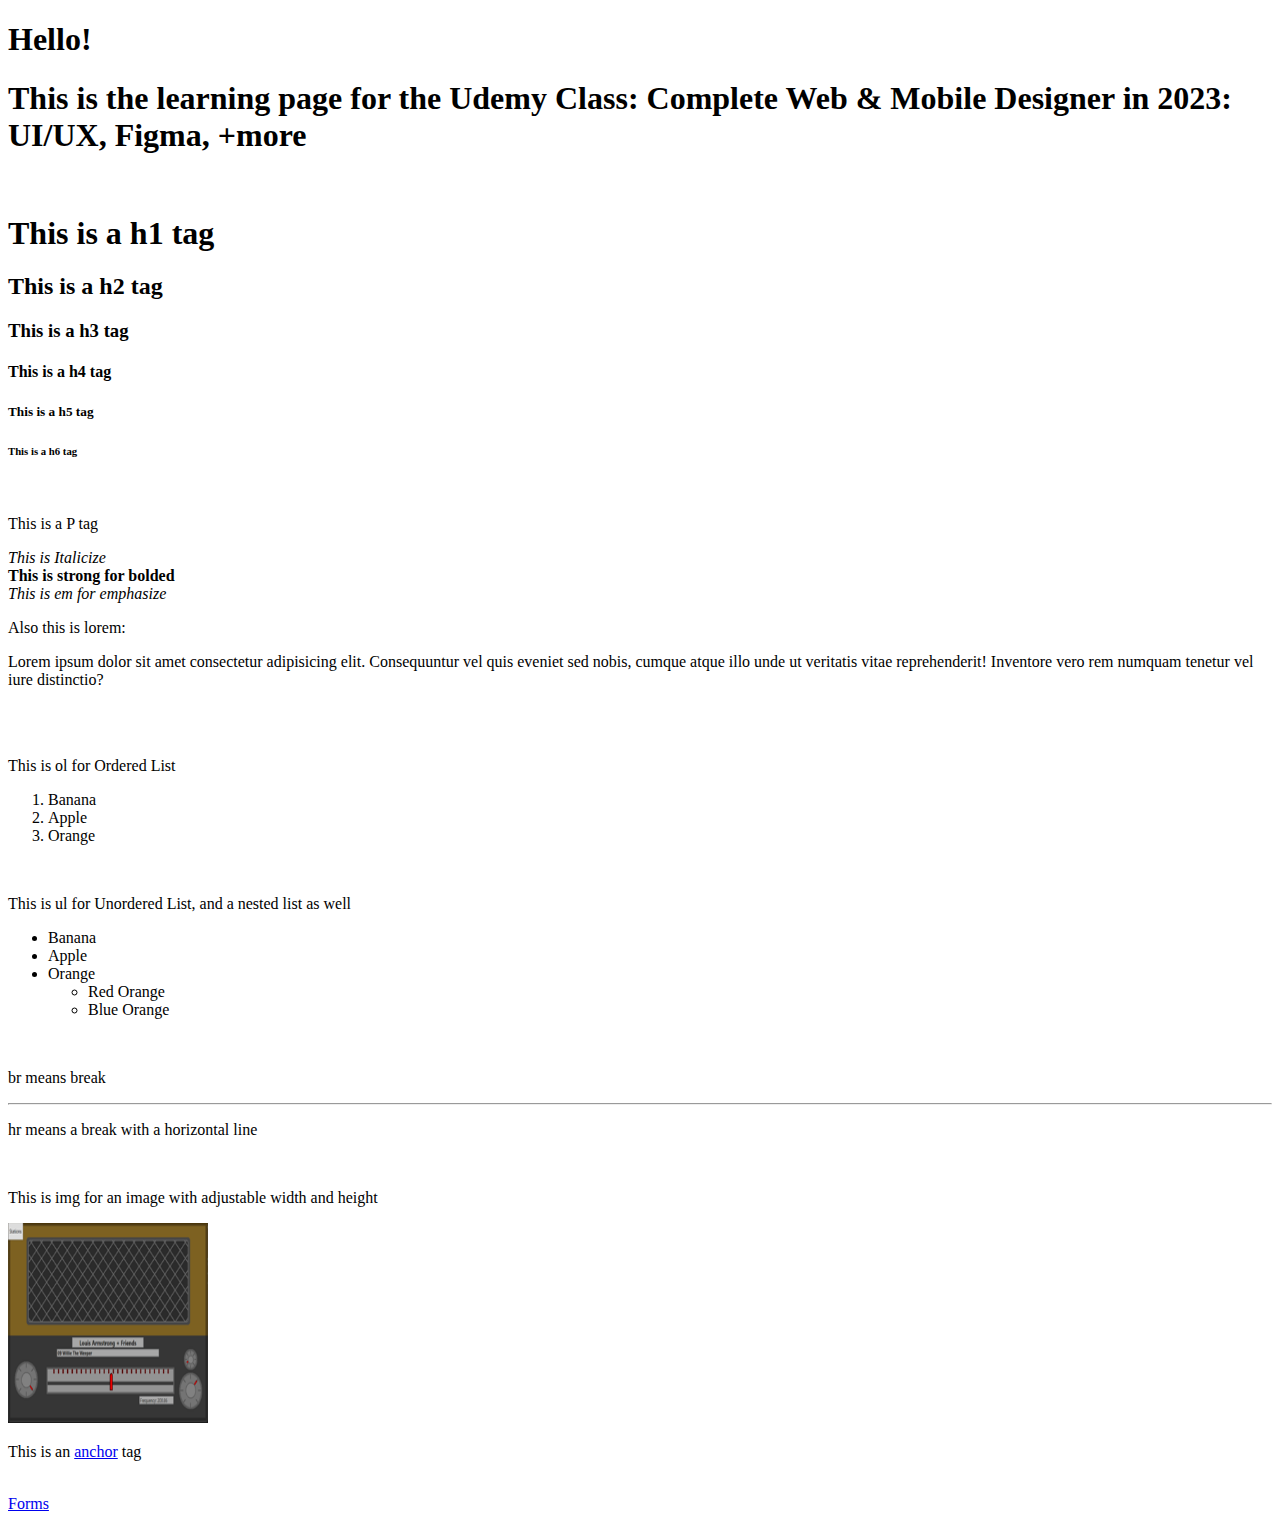
==== index.html @ b05f8a5a "Learned about Forms" ====
<!DOCTYPE html>
<html lang="en">
<head>
    <meta charset="UTF-8">
    <meta http-equiv="X-UA-Compatible" content="IE=edge">
    <meta name="viewport" content="width=device-width, initial-scale=1.0">
    <title>Document</title>
</head>
<body>
    <h1>Hello!</h1>
    <h1>This is the learning page for the Udemy Class: Complete Web & Mobile Designer in 2023: UI/UX, Figma, +more</h1>

    <br>
    <h1>This is a h1 tag</h1>
    <h2>This is a h2 tag</h2>
    <h3>This is a h3 tag</h3>
    <h4>This is a h4 tag</h4>
    <h5>This is a h5 tag</h5>
    <h6>This is a h6 tag</h6>
    <br>
    <p>This is a P tag</p>
    <i>This is Italicize</i>
    <br>
    <strong>This is strong for bolded</strong>
    <br>
    <em>This is em for emphasize</em>

    <p>Also this is lorem:</p>
    <p>Lorem ipsum dolor sit amet consectetur adipisicing elit. Consequuntur vel quis eveniet sed nobis, cumque atque illo unde ut veritatis vitae reprehenderit! Inventore vero rem numquam tenetur vel iure distinctio?</p>
    <br>

    <br>
    <p>This is ol for Ordered List</p>
    <ol>
        <li>Banana</li>
        <li>Apple</li>
        <li>Orange</li>
    </ol>
    <br>
    <p>This is ul for Unordered List, and a nested list as well</p>
    <ul>
        <li>Banana</li>
        <li>Apple</li>
        <li>Orange</li>
        <ul>
            <li>Red Orange</li>
            <li>Blue Orange</li>
        </ul>
    </ul>

    <br>
    <p>br means break</p>
    <hr>
    <p>hr means a break with a horizontal line</p>
    <br>
    <p>This is img for an image with adjustable width and height</p>
    <img src="Images/radio-image.png" alt="" width="200" height="200">

    <br>
    <p>This is an <a href="new-page.html">anchor</a> tag</p>

    <br>
    <a href="forms.html">Forms</a>
</body>
</html>
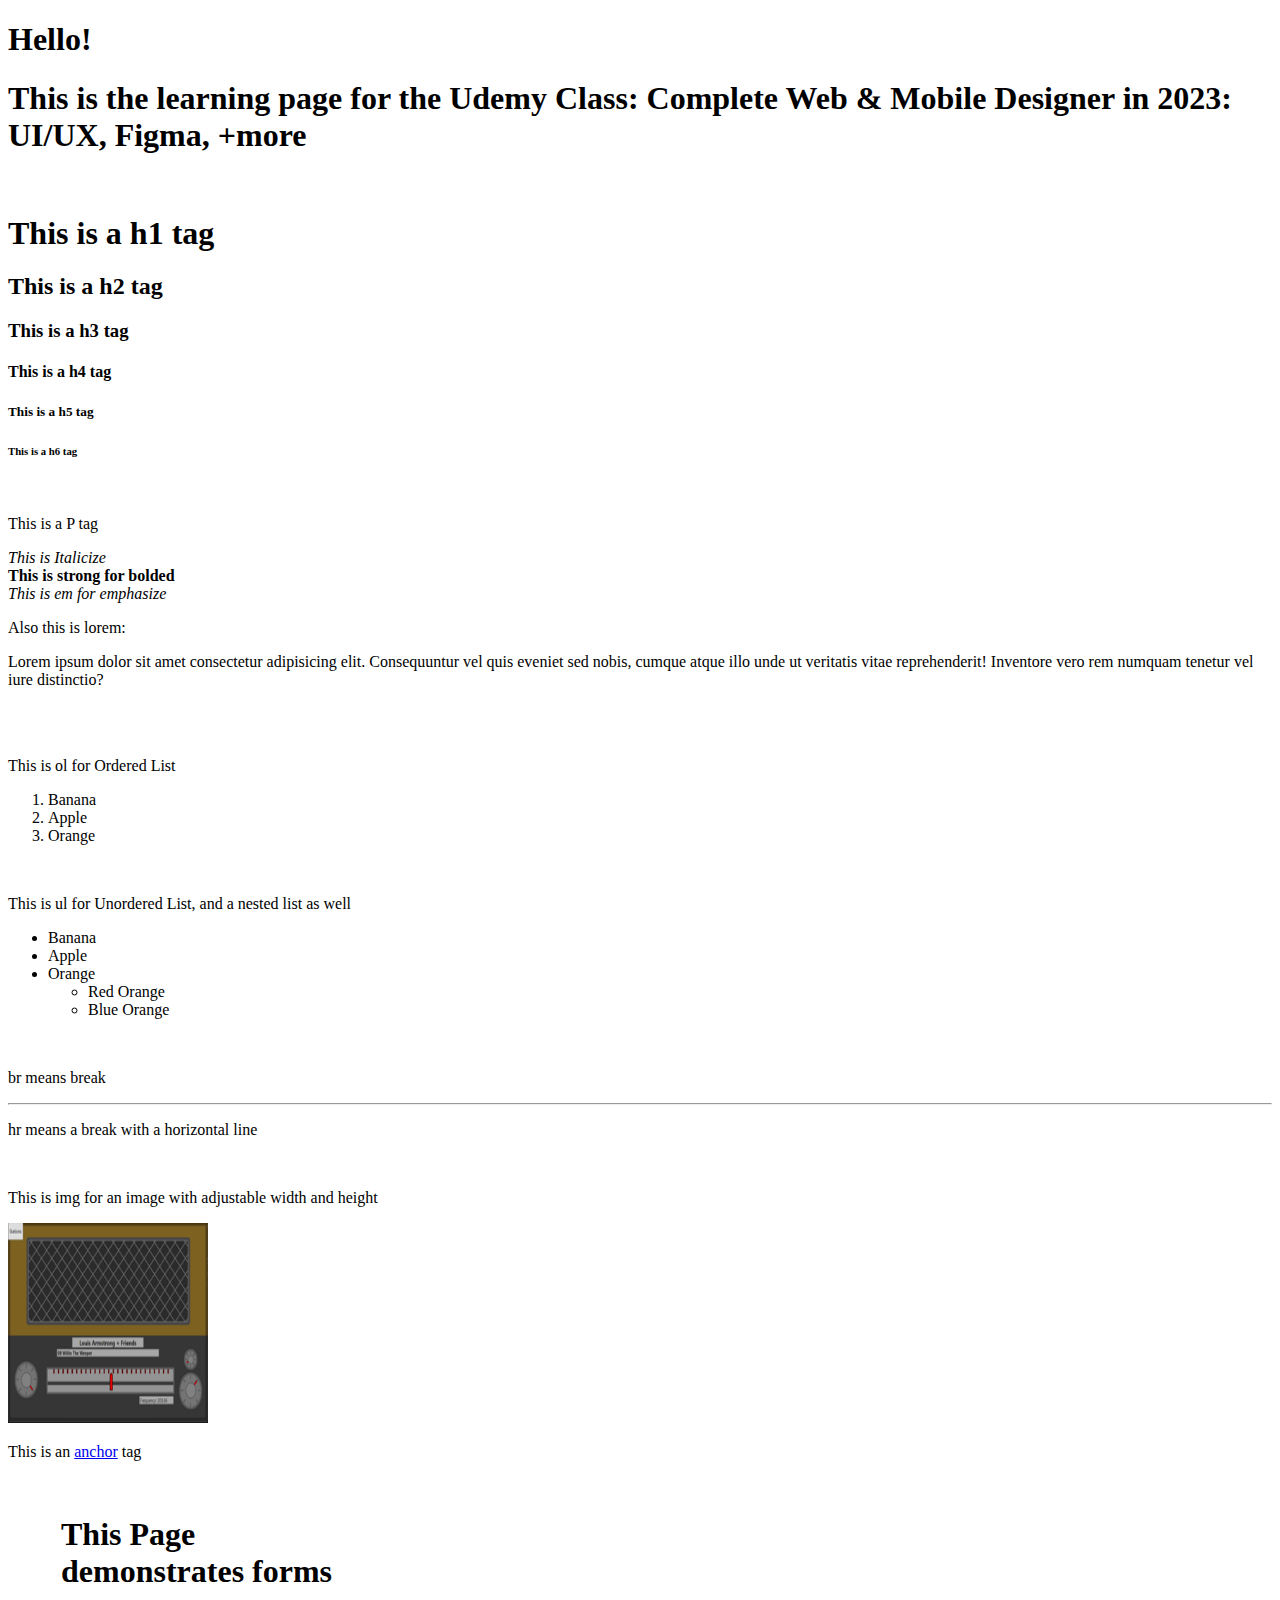
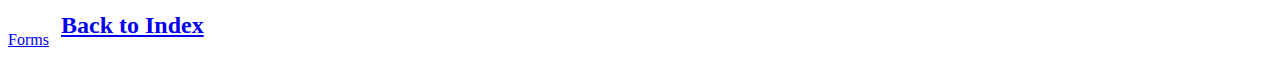
==== commit c6a9ef46: "Html section completed" ====
--- a/index.html
+++ b/index.html
@@ -1,22 +1,28 @@
 <!DOCTYPE html>
 <html lang="en">
+
 <head>
     <meta charset="UTF-8">
     <meta http-equiv="X-UA-Compatible" content="IE=edge">
     <meta name="viewport" content="width=device-width, initial-scale=1.0">
     <title>Document</title>
 </head>
+
 <body>
     <h1>Hello!</h1>
     <h1>This is the learning page for the Udemy Class: Complete Web & Mobile Designer in 2023: UI/UX, Figma, +more</h1>
 
     <br>
-    <h1>This is a h1 tag</h1>
-    <h2>This is a h2 tag</h2>
-    <h3>This is a h3 tag</h3>
-    <h4>This is a h4 tag</h4>
-    <h5>This is a h5 tag</h5>
-    <h6>This is a h6 tag</h6>
+    <div id="header-tags">
+        <h1>This is a h1 tag</h1>
+        <h2>This is a h2 tag</h2>
+        <h3>This is a h3 tag</h3>
+        <h4>This is a h4 tag</h4>
+        <h5>This is a h5 tag</h5>
+        <h6>This is a h6 <span>tag</span></h6>
+        <!-- Span is an inline element -->
+    </div>
+
     <br>
     <p>This is a P tag</p>
     <i>This is Italicize</i>
@@ -26,7 +32,8 @@
     <em>This is em for emphasize</em>
 
     <p>Also this is lorem:</p>
-    <p>Lorem ipsum dolor sit amet consectetur adipisicing elit. Consequuntur vel quis eveniet sed nobis, cumque atque illo unde ut veritatis vitae reprehenderit! Inventore vero rem numquam tenetur vel iure distinctio?</p>
+    <p>Lorem ipsum dolor sit amet consectetur adipisicing elit. Consequuntur vel quis eveniet sed nobis, cumque atque
+        illo unde ut veritatis vitae reprehenderit! Inventore vero rem numquam tenetur vel iure distinctio?</p>
     <br>
 
     <br>
@@ -60,6 +67,9 @@
     <p>This is an <a href="new-page.html">anchor</a> tag</p>
 
     <br>
-    <a href="forms.html">Forms</a>
+    <a href="forms.html" target="_blank">Forms</a>
+    <!-- Display a webpage within a webpage -->
+    <iframe src="forms.html" frameborder="0"></iframe>
 </body>
+
 </html>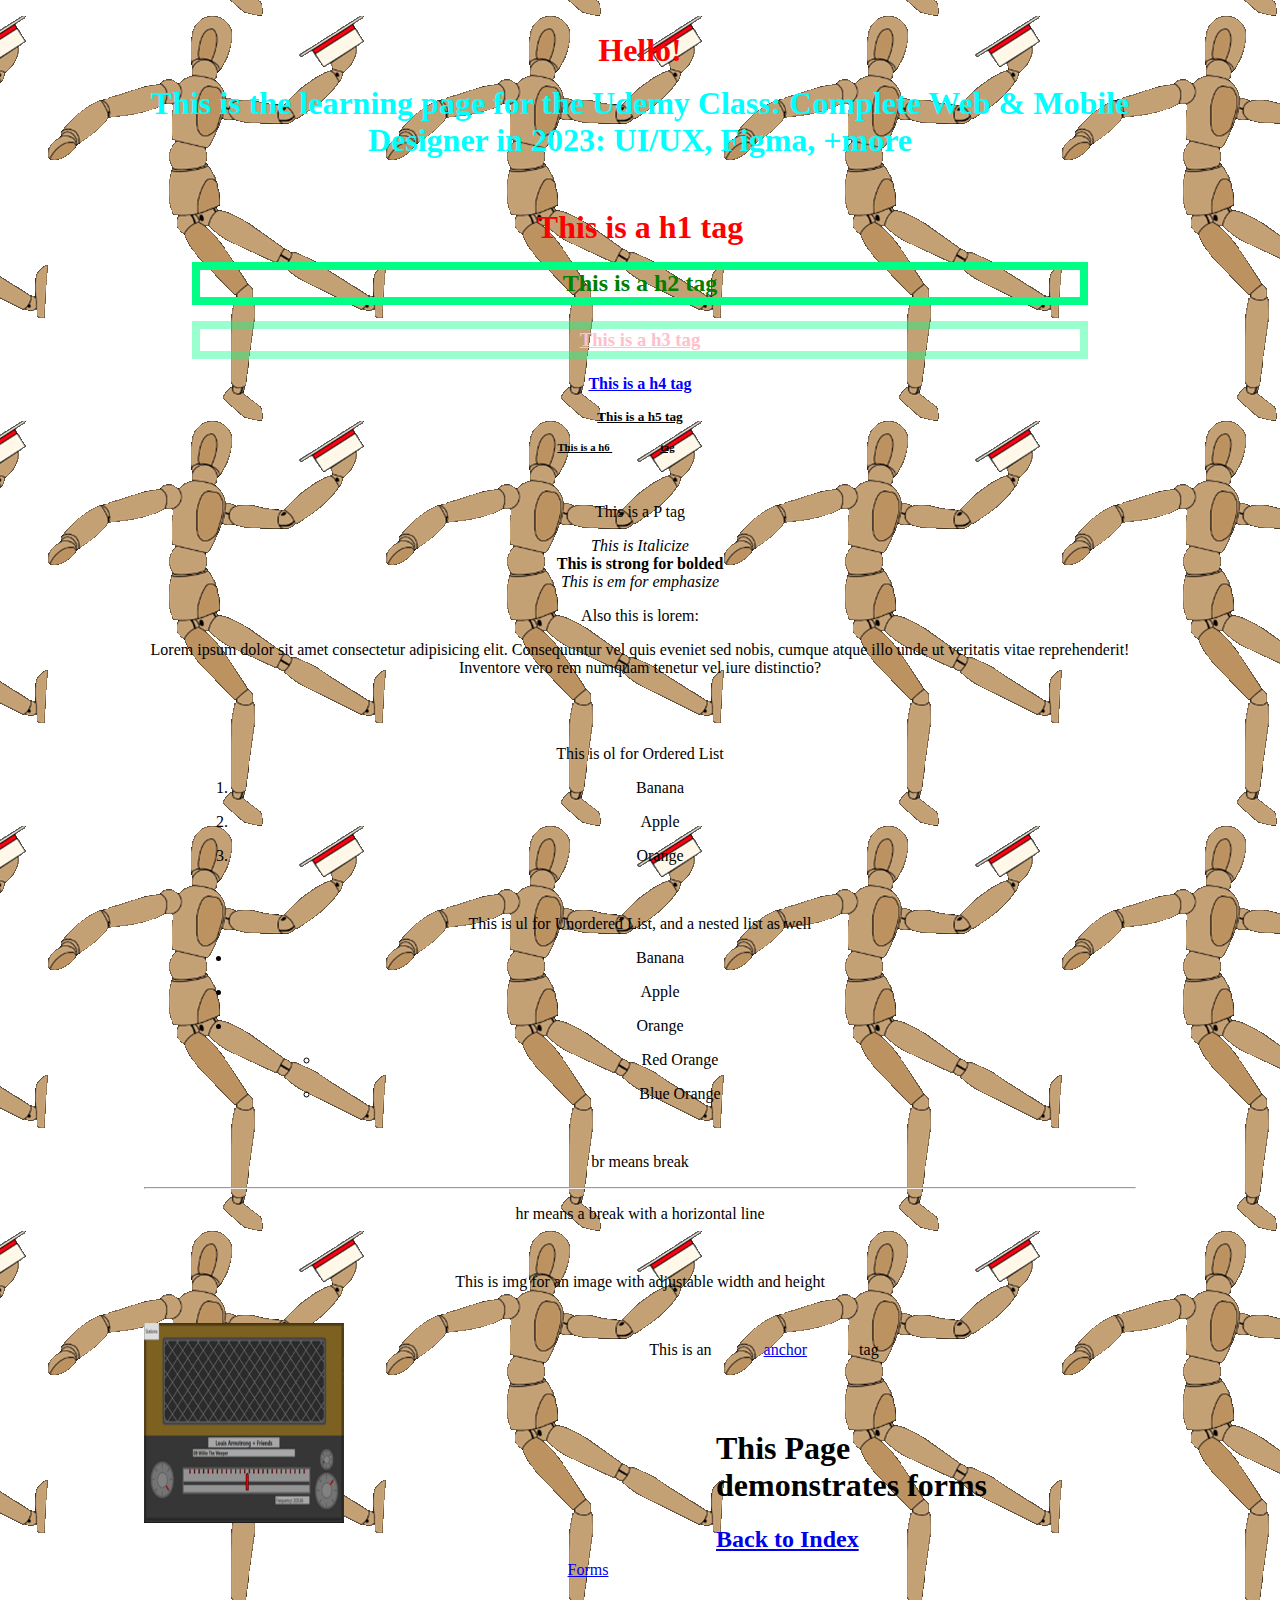
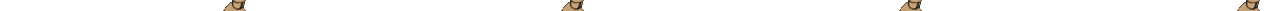
==== commit b23c87e5: "Finished CSS Section" ====
--- a/index.html
+++ b/index.html
@@ -5,21 +5,22 @@
     <meta charset="UTF-8">
     <meta http-equiv="X-UA-Compatible" content="IE=edge">
     <meta name="viewport" content="width=device-width, initial-scale=1.0">
+    <link rel="stylesheet" href="css/style.css">
     <title>Document</title>
 </head>
 
 <body>
     <h1>Hello!</h1>
-    <h1>This is the learning page for the Udemy Class: Complete Web & Mobile Designer in 2023: UI/UX, Figma, +more</h1>
+    <h1 id="intro-header">This is the learning page for the Udemy Class: Complete Web & Mobile Designer in 2023: UI/UX, Figma, +more</h1>
 
     <br>
     <div id="header-tags">
         <h1>This is a h1 tag</h1>
         <h2>This is a h2 tag</h2>
-        <h3>This is a h3 tag</h3>
-        <h4>This is a h4 tag</h4>
-        <h5>This is a h5 tag</h5>
-        <h6>This is a h6 <span>tag</span></h6>
+        <h3 class="header-class">This is a h3 tag</h3>
+        <h4 class="header-class">This is a h4 tag</h4>
+        <h5 class="header-class">This is a h5 tag</h5>
+        <h6 class="header-class">This is a h6 <span>tag</span></h6>
         <!-- Span is an inline element -->
     </div>
 
@@ -61,7 +62,7 @@
     <p>hr means a break with a horizontal line</p>
     <br>
     <p>This is img for an image with adjustable width and height</p>
-    <img src="Images/radio-image.png" alt="" width="200" height="200">
+    <img id="radio" src="Images/radio-image.png" alt="" width="200" height="200">
 
     <br>
     <p>This is an <a href="new-page.html">anchor</a> tag</p>
--- a/css/style.css
+++ b/css/style.css
@@ -0,0 +1,37 @@
+body{
+    background-image: url(../Images/StickFigure.png);
+}
+*{
+    text-align: center;
+    margin: 1rem 3rem;
+}
+h1{
+    color: red;
+    cursor: pointer;
+}
+h2{
+    border: 0.5rem solid rgb(0, 259, 132);
+    color: green;
+}
+h3{
+    border: 0.5rem solid rgba(0, 259, 132,0.4);
+    color: pink;
+}
+h4{
+    color: blue;
+}
+
+.header-class{
+    text-decoration: underline;
+}
+#intro-header{
+    color: aqua;
+}
+
+#radio:hover{
+    transform: scale(1.1);
+}
+#radio{
+    transition: all 1s;
+    float: left;
+}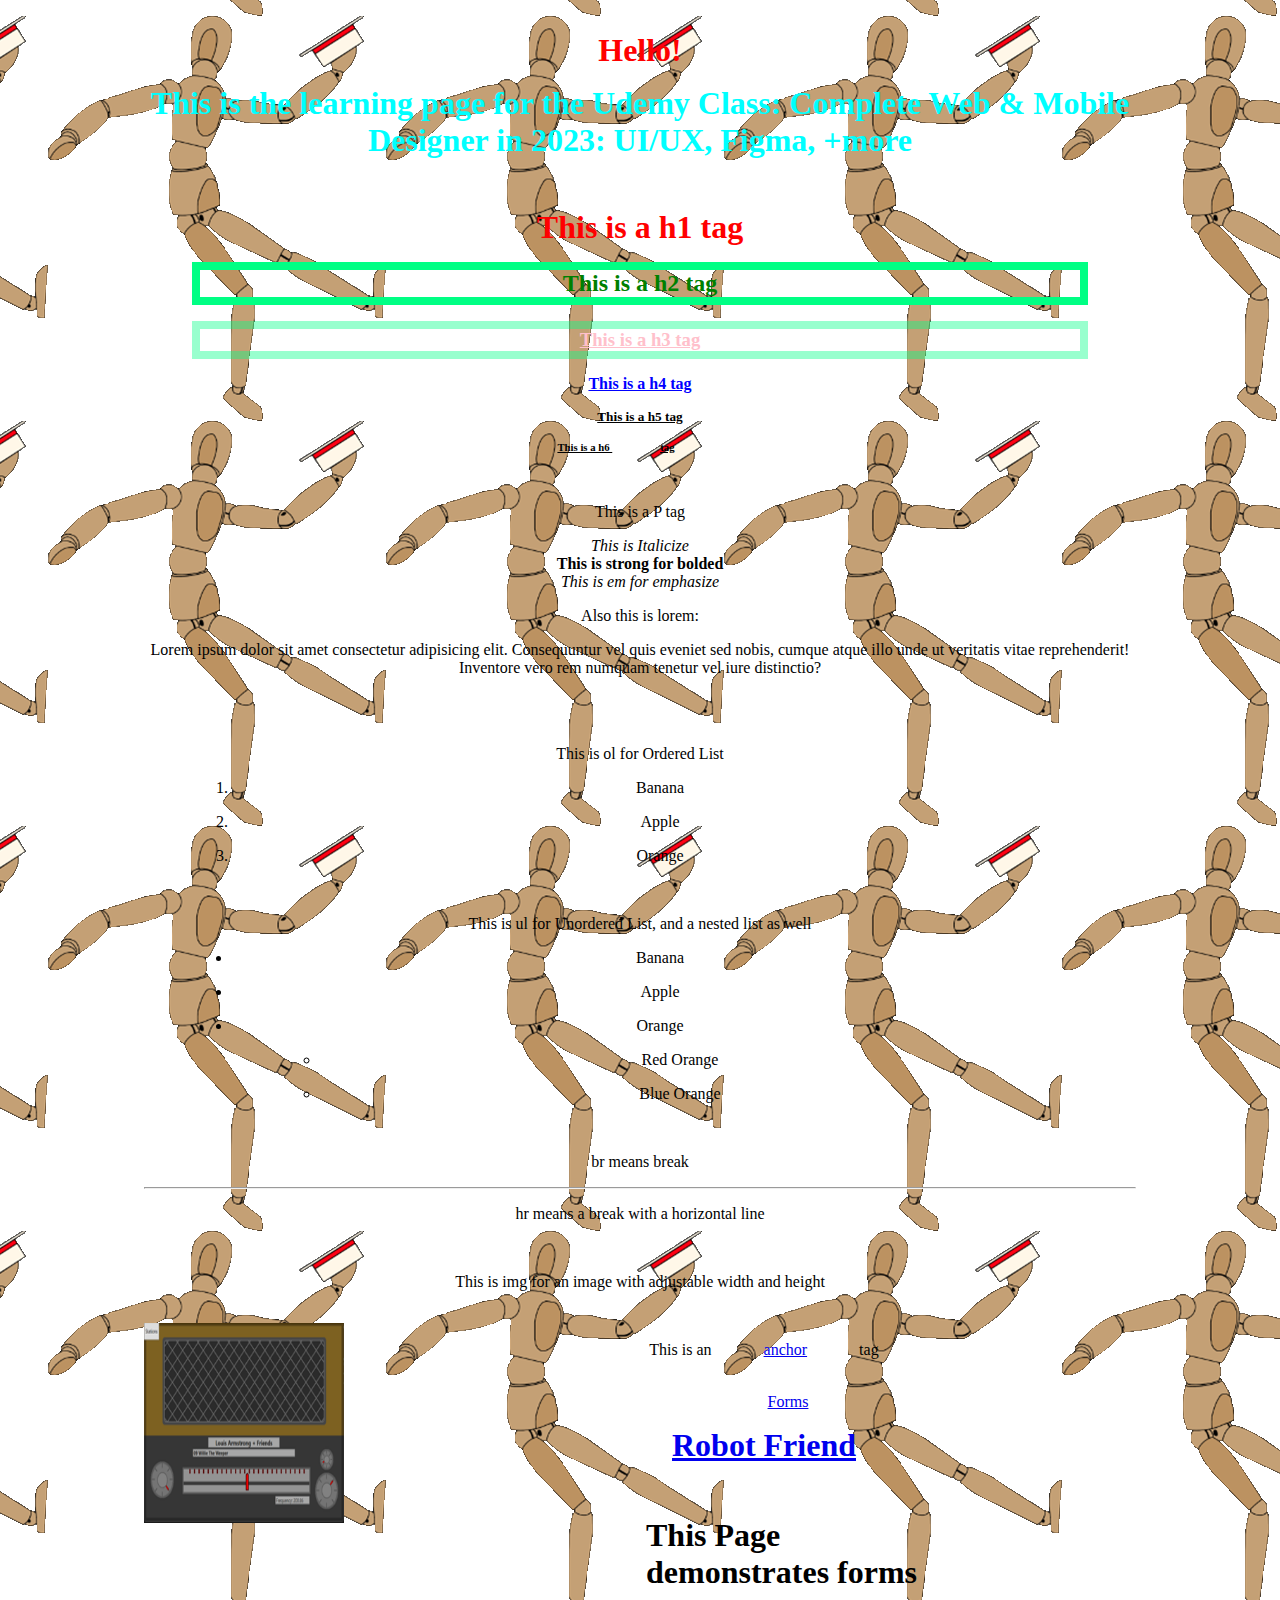
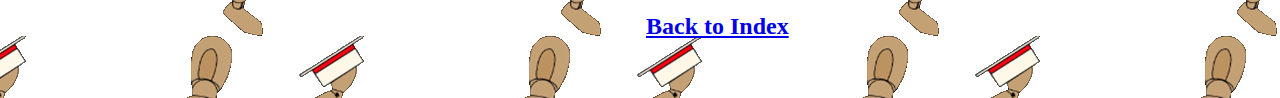
==== commit 51c85d5e: "Added Robot File" ====
--- a/index.html
+++ b/index.html
@@ -69,6 +69,7 @@
 
     <br>
     <a href="forms.html" target="_blank">Forms</a>
+    <h1><a href="UI-UX_Robot-Friend/index.html">Robot Friend</a></h1>
     <!-- Display a webpage within a webpage -->
     <iframe src="forms.html" frameborder="0"></iframe>
 </body>
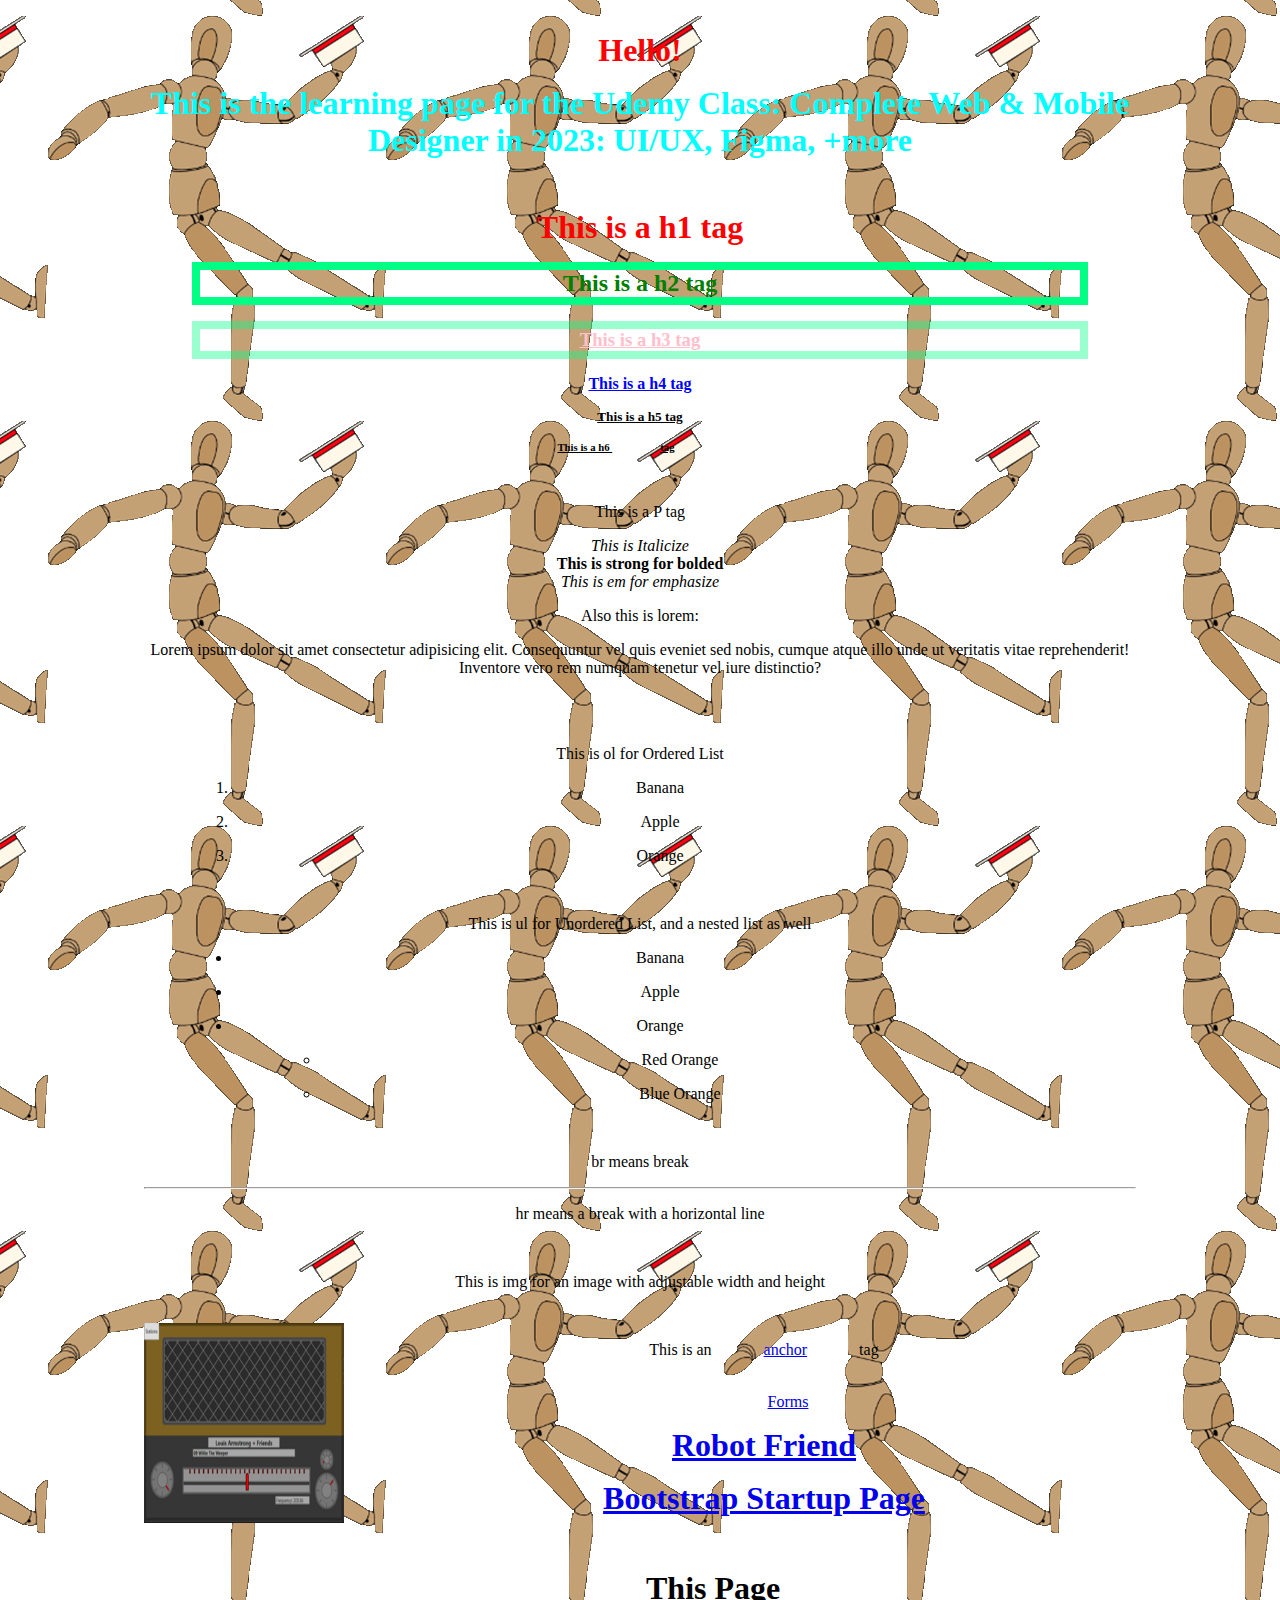
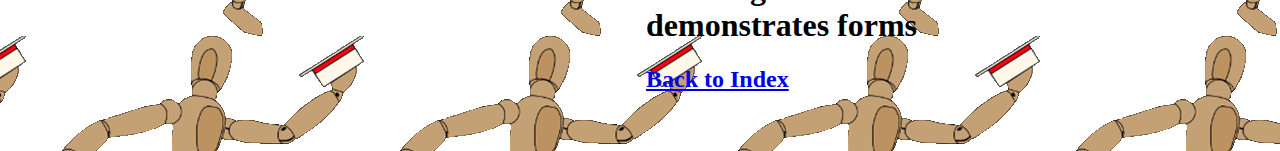
==== commit 623b8b70: "Bootstrap Startup Page Created" ====
--- a/index.html
+++ b/index.html
@@ -70,6 +70,7 @@
     <br>
     <a href="forms.html" target="_blank">Forms</a>
     <h1><a href="UI-UX_Robot-Friend/index.html">Robot Friend</a></h1>
+    <h1><a href="startup_files/index.html">Bootstrap Startup Page</a></h1>
     <!-- Display a webpage within a webpage -->
     <iframe src="forms.html" frameborder="0"></iframe>
 </body>
